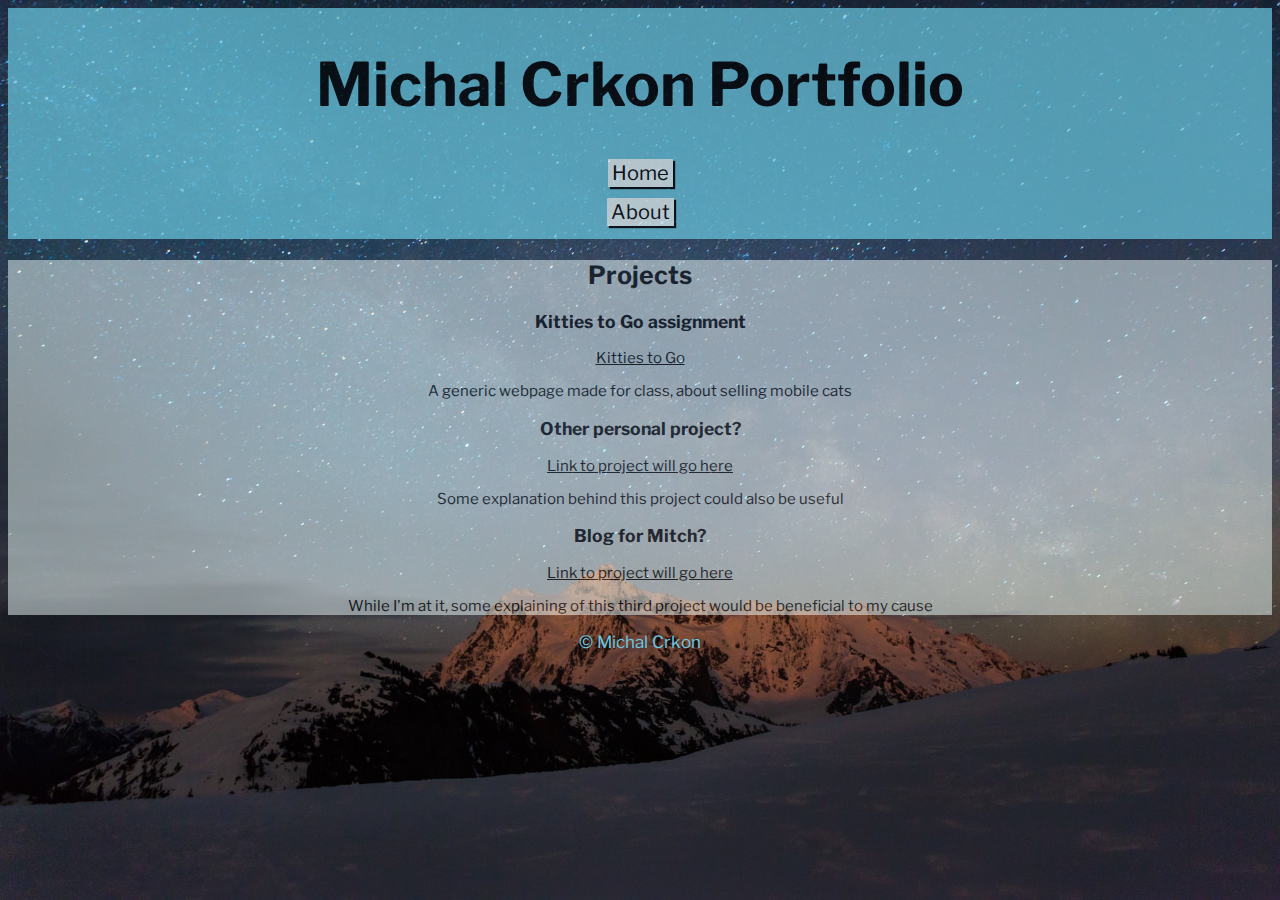
==== index.html @ efcf6944 "new transition for links" ====
<!DOCTYPE html>
<html lang="en">
  <head>
    <meta charset="utf-8">
    <link rel="stylesheet" type="text/css" href="styles/stylesheet.css">
    <link href="https://fonts.googleapis.com/css?family=Libre+Franklin" rel="stylesheet">
    <title>Michal Crkon</title>
  </head>
  <body>
    <header>
      <h1>Michal Crkon Portfolio</h1>

      <div class="sidebar">
          <p><a class="menuButton" href="index.html">Home</a></p>
          <p><a class="menuButton" href="about.html">About</a></p>
      </div>

    
    </header>
    <article>
      <h2>Projects</h2>
        <h3>Kitties to Go assignment</h3>
          <a href="https://mcrkon.github.io/Kitties-To-Go/">Kitties to Go</a>
            <p>A generic webpage made for class, about selling mobile cats</p> 
        <h3>Other personal project?</h3>
          <a href="#">Link to project will go here</a>
            <p>Some explanation behind this project could also be useful</p>
        <h3>Blog for Mitch?</h3>
          <a href="#">Link to project will go here</a>
            <p>While I'm at it, some explaining of this third project would be beneficial to my cause</p>
    </article>
    <footer>
      
      <p>&copy; Michal Crkon</p>  
    </footer>
  </body>
</html>
---- styles/stylesheet.css ----
body {
  background: url(images/photo-1434064511983-18c6dae20ed5.jpeg) no-repeat center center fixed;
  -webkit-background-size: cover;
  -moz-background-size: cover;
  -o-background-size: cover;
  background-size: cover;
}

.menuButton {
  transition-property: background-color, color;
  transition-duration: 2s;
  transition-timing-function: ease-out;
  text-align: center;
  background-color: azure;
  color: black;
  font-size: 20px;
  text-decoration: none;
  box-shadow: 2px 2px 1px black;
  padding: 2px 4px;
}

.menuButton:hover {
  transition-property: background-color, color;
  transition-duration: 2s;
  transition-timing-function: ease-out;
  background-color:azure;
  color:aqua;
  box-shadow: 2px 2px 1px black;
}

body {
    opacity: 1;
    transition: 1s;
}
body.fade-out {
    opacity: 0;
    transition: none;
}

body {
    font-size: 15px;
    font-family: 'Libre Franklin', sans-serif;
    align-content: center;
    text-align: center;
      }

header {
    background-color: rgba(107,202, 226,1);
    opacity: 0.7;
    font-size: 15px;
    align-content: center;
  }

h1 {
  background-color: rgba(107,202, 226,1);
  font-size: 60px;
  }

h2 {
  font-size: 25px;
  }

article {
  background-color: azure;
  opacity: 0.5
}

footer {
  font-size: 17px;
  color: rgba(107,202,226,1);
  }

a {
  color: black;
  }

a:hover {
  text-decoration: none;
  color: rgba(107,202,226,1);
  font-size: 30px;
  }

a:visited {
  text-decoration: none;
  color: blue;
  }

.box:hover {
  -webkit-transform: rotate(360deg);
}
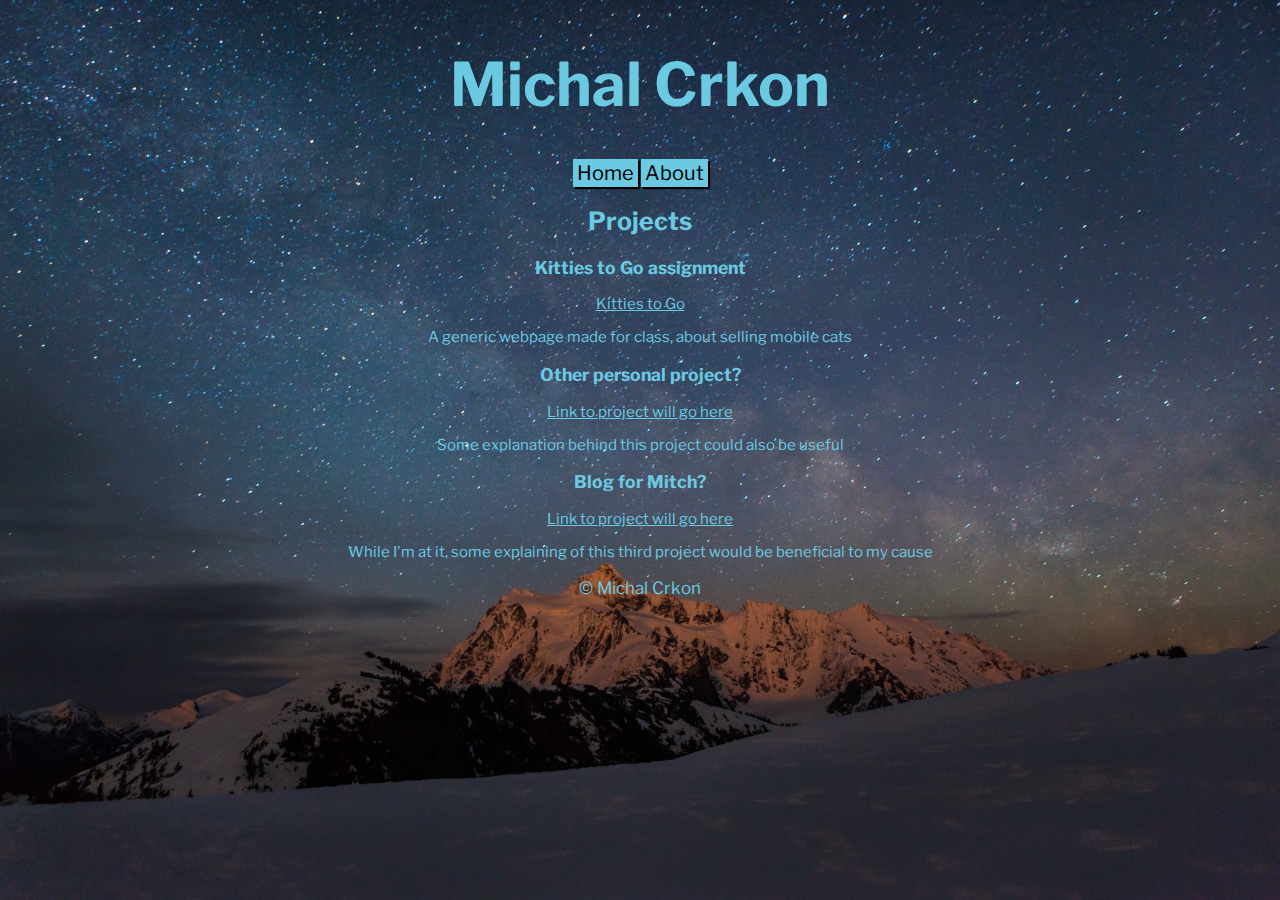
==== commit d1e4bf81: "Changes to appearance" ====
--- a/index.html
+++ b/index.html
@@ -8,11 +8,11 @@
   </head>
   <body>
     <header>
-      <h1>Michal Crkon Portfolio</h1>
+      <h1>Michal Crkon</h1>
 
       <div class="sidebar">
-          <p><a class="menuButton" href="index.html">Home</a></p>
-          <p><a class="menuButton" href="about.html">About</a></p>
+          <a class="menuButton" href="index.html">Home</a>
+          <a class="menuButton" href="about.html">About</a>
       </div>
 
     
--- a/styles/stylesheet.css
+++ b/styles/stylesheet.css
@@ -11,7 +11,7 @@
   transition-duration: 2s;
   transition-timing-function: ease-out;
   text-align: center;
-  background-color: azure;
+  background-color: rgba(107,202,226,1);
   color: black;
   font-size: 20px;
   text-decoration: none;
@@ -23,9 +23,9 @@
   transition-property: background-color, color;
   transition-duration: 2s;
   transition-timing-function: ease-out;
-  background-color:azure;
+  background-color:greenyellow;
   color:aqua;
-  box-shadow: 2px 2px 1px black;
+  box-shadow: 2px 2px 1px blue;
 }
 
 body {
@@ -45,14 +45,12 @@
       }
 
 header {
-    background-color: rgba(107,202, 226,1);
-    opacity: 0.7;
+    color: rgba(107,202,226,1);
     font-size: 15px;
     align-content: center;
   }
 
 h1 {
-  background-color: rgba(107,202, 226,1);
   font-size: 60px;
   }
 
@@ -61,8 +59,7 @@
   }
 
 article {
-  background-color: azure;
-  opacity: 0.5
+  color: rgba(107,202,226,1);
 }
 
 footer {
@@ -71,7 +68,7 @@
   }
 
 a {
-  color: black;
+  color: rgba(107,202,226,1);
   }
 
 a:hover {
@@ -82,9 +79,14 @@
 
 a:visited {
   text-decoration: none;
-  color: blue;
+  color: red;
   }
 
 .box:hover {
   -webkit-transform: rotate(360deg);
 }
+
+img {
+  width: 40%;
+  height: auto;
+}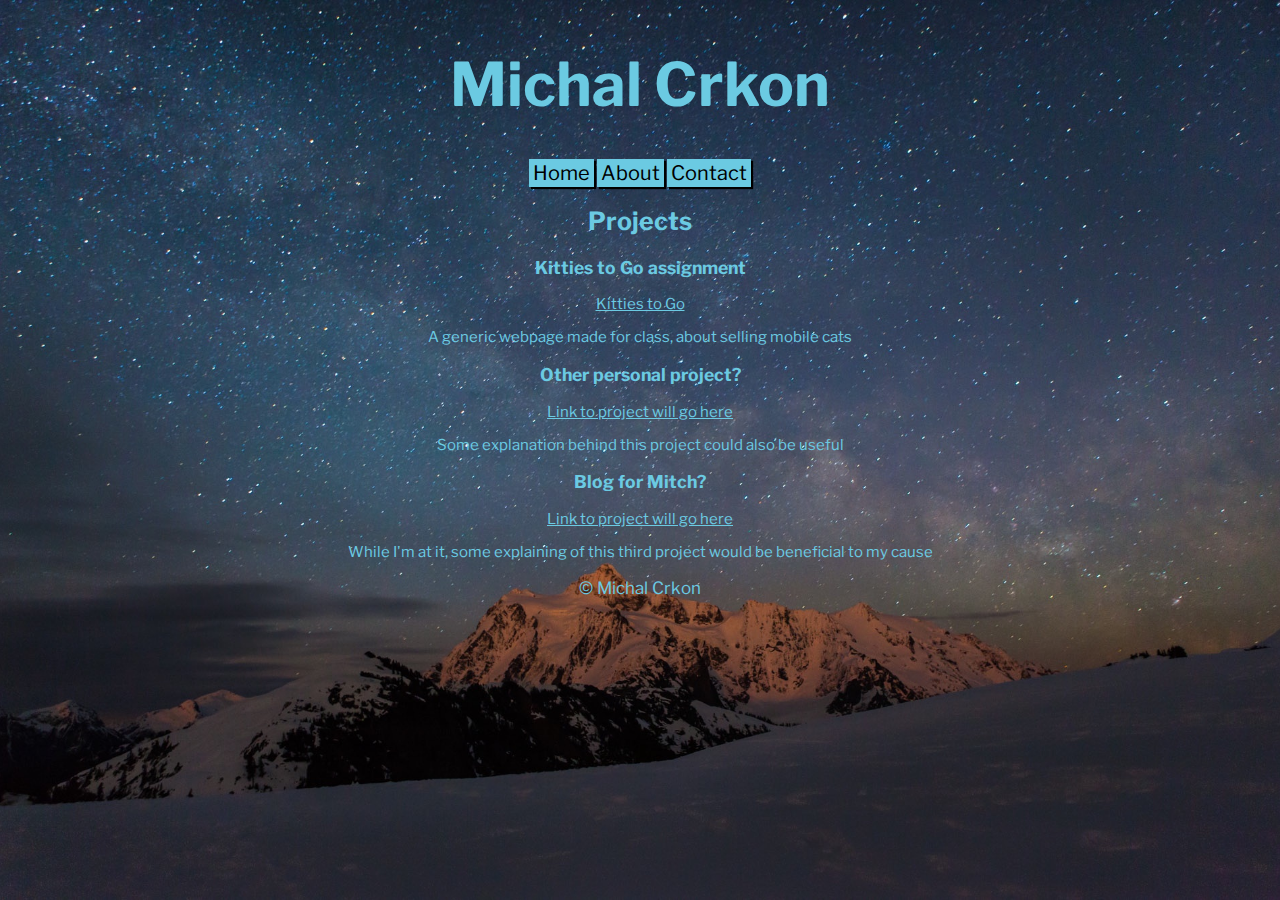
==== commit 75111165: "More changes" ====
--- a/index.html
+++ b/index.html
@@ -13,6 +13,7 @@
       <div class="sidebar">
           <a class="menuButton" href="index.html">Home</a>
           <a class="menuButton" href="about.html">About</a>
+          <a class="menuButton" href="contact.html">Contact</a>
       </div>
 
     
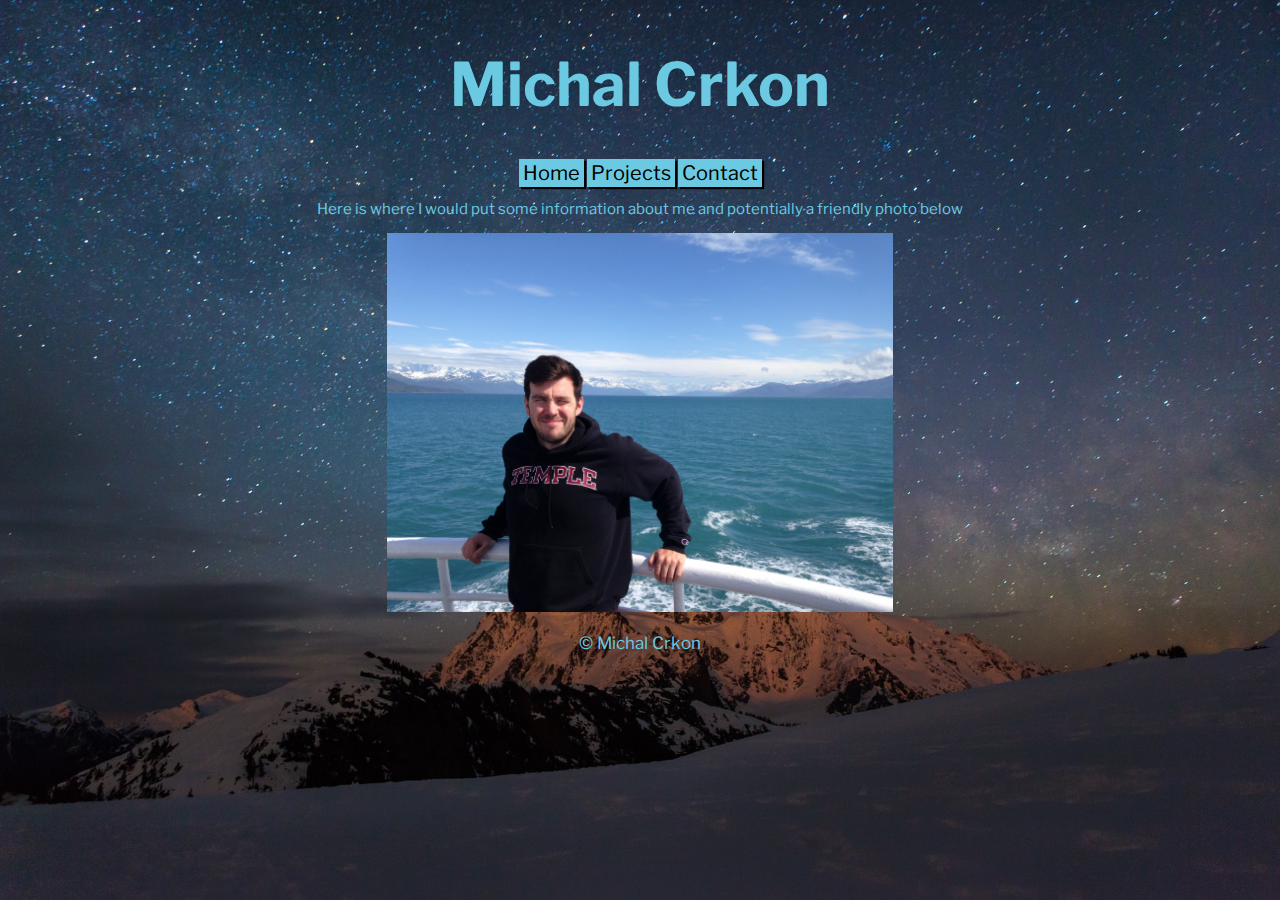
==== commit e105b683: "Big changes" ====
--- a/index.html
+++ b/index.html
@@ -2,37 +2,26 @@
 <html lang="en">
   <head>
     <meta charset="utf-8">
-    <link rel="stylesheet" type="text/css" href="styles/stylesheet.css">
-    <link href="https://fonts.googleapis.com/css?family=Libre+Franklin" rel="stylesheet">
+      <link rel="stylesheet" type="text/css" href="styles/stylesheet.css">
+      <link href="https://fonts.googleapis.com/css?family=Libre+Franklin" rel="stylesheet">
     <title>Michal Crkon</title>
   </head>
   <body>
     <header>
       <h1>Michal Crkon</h1>
-
       <div class="sidebar">
           <a class="menuButton" href="index.html">Home</a>
-          <a class="menuButton" href="about.html">About</a>
+          <a class="menuButton" href="projects.html">Projects</a>
           <a class="menuButton" href="contact.html">Contact</a>
       </div>
-
-    
     </header>
     <article>
-      <h2>Projects</h2>
-        <h3>Kitties to Go assignment</h3>
-          <a href="https://mcrkon.github.io/Kitties-To-Go/">Kitties to Go</a>
-            <p>A generic webpage made for class, about selling mobile cats</p> 
-        <h3>Other personal project?</h3>
-          <a href="#">Link to project will go here</a>
-            <p>Some explanation behind this project could also be useful</p>
-        <h3>Blog for Mitch?</h3>
-          <a href="#">Link to project will go here</a>
-            <p>While I'm at it, some explaining of this third project would be beneficial to my cause</p>
+      <p>Here is where I would put some information about me and potentially a friendly photo below</p>
+        <img src="styles/images/IMG_0568.JPG"> 
     </article>
     <footer>
-      
-      <p>&copy; Michal Crkon</p>  
+    <p>&copy; Michal Crkon
+      <div class="box"></div></p>
     </footer>
   </body>
 </html>--- a/styles/stylesheet.css
+++ b/styles/stylesheet.css
@@ -8,7 +8,7 @@
 
 .menuButton {
   transition-property: background-color, color;
-  transition-duration: 2s;
+  transition-duration: .5s;
   transition-timing-function: ease-out;
   text-align: center;
   background-color: rgba(107,202,226,1);
@@ -23,9 +23,9 @@
   transition-property: background-color, color;
   transition-duration: 2s;
   transition-timing-function: ease-out;
-  background-color:greenyellow;
-  color:aqua;
-  box-shadow: 2px 2px 1px blue;
+  background-color:white;
+  color:blue;
+  box-shadow: 2px 2px 1px aqua;
 }
 
 body {
@@ -89,4 +89,40 @@
 img {
   width: 40%;
   height: auto;
+}
+
+.section {
+	clear: both;
+	padding: 0px;
+	margin: 0px;
+}
+
+.col {
+	display: block;
+	float:left;
+	margin: 1% 0 1% 1.6%;
+}
+.col:first-child { margin-left: 0; }
+
+.group:before,
+.group:after { content:""; display:table; }
+.group:after { clear:both;}
+.group { zoom:1; 
+}
+.span_4_of_4 {
+	width: 100%;
+}
+.span_3_of_4 {
+	width: 74.6%;
+}
+.span_2_of_4 {
+	width: 49.2%;
+}
+.span_1_of_4 {
+	width: 23.8%;
+}
+
+@media only screen and (max-width: 480px) {
+	.col {  margin: 1% 0 1% 0%; }
+	.span_1_of_4, .span_2_of_4, .span_3_of_4, .span_4_of_4 { width: 100%; }
 }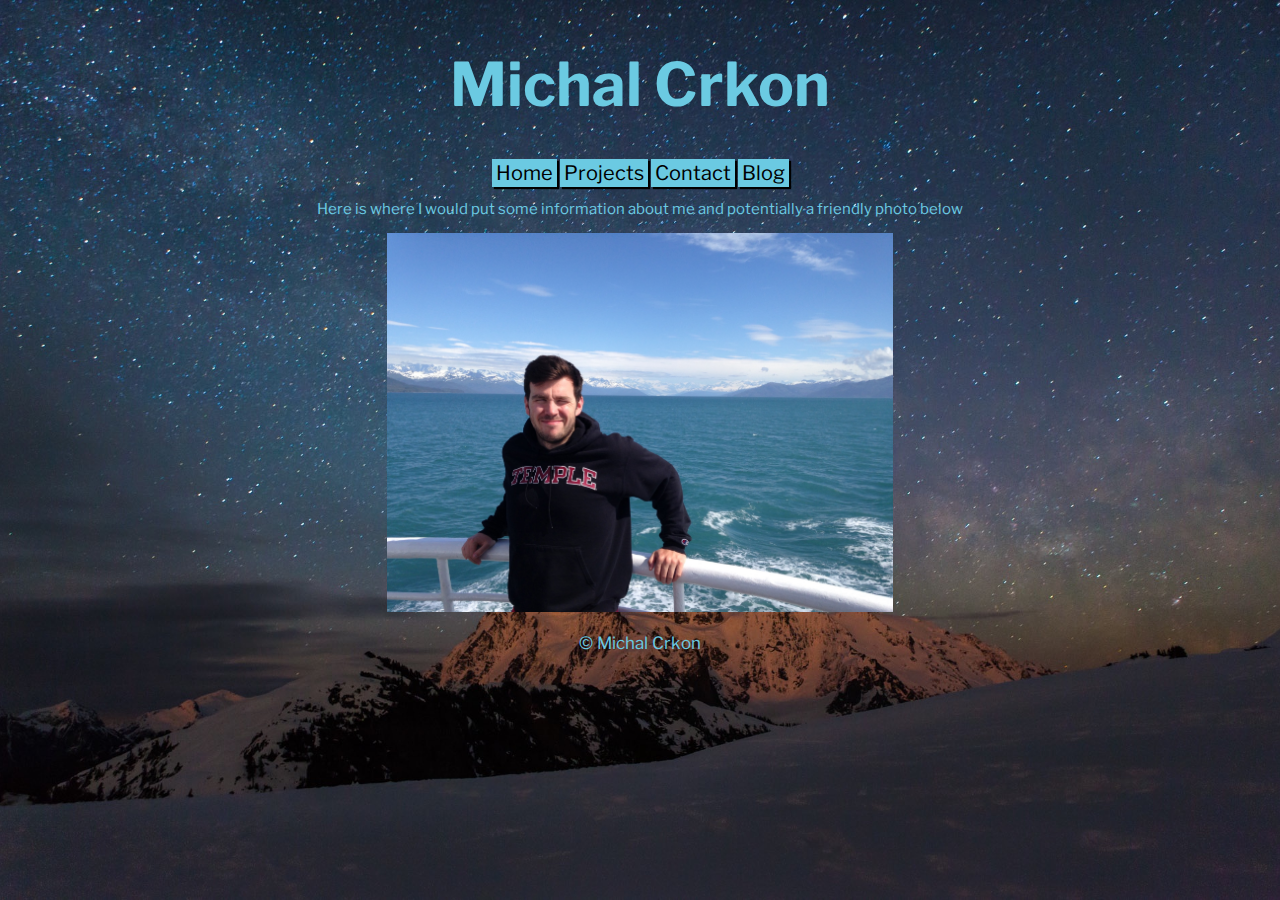
==== commit 67dbfd92: "added blog page with bootstrap" ====
--- a/index.html
+++ b/index.html
@@ -13,6 +13,7 @@
           <a class="menuButton" href="index.html">Home</a>
           <a class="menuButton" href="projects.html">Projects</a>
           <a class="menuButton" href="contact.html">Contact</a>
+          <a class="menuButton" href="blog.html">Blog</a>
       </div>
     </header>
     <article>
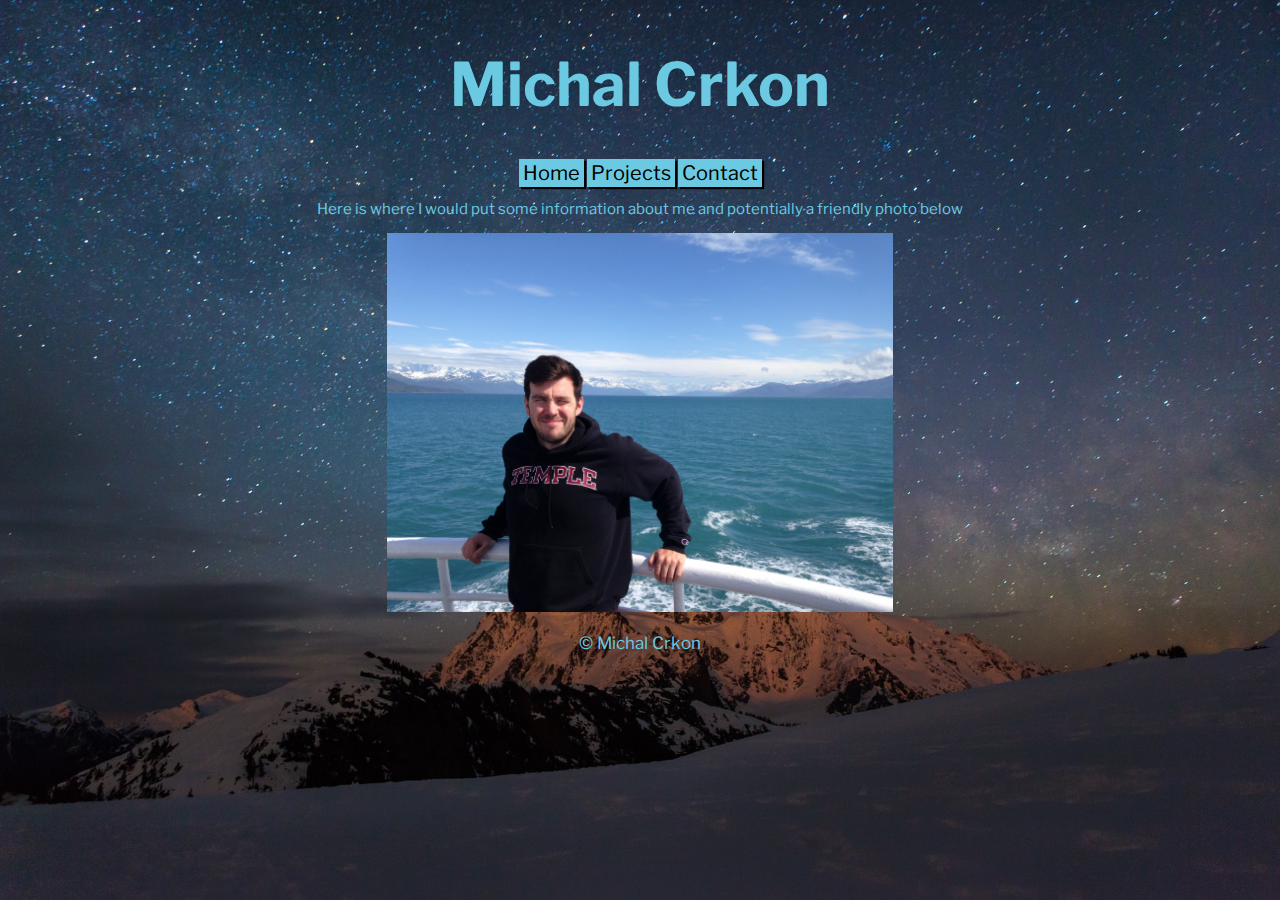
==== commit b606cdeb: "Moved blog to projects" ====
--- a/index.html
+++ b/index.html
@@ -13,7 +13,6 @@
           <a class="menuButton" href="index.html">Home</a>
           <a class="menuButton" href="projects.html">Projects</a>
           <a class="menuButton" href="contact.html">Contact</a>
-          <a class="menuButton" href="blog.html">Blog</a>
       </div>
     </header>
     <article>
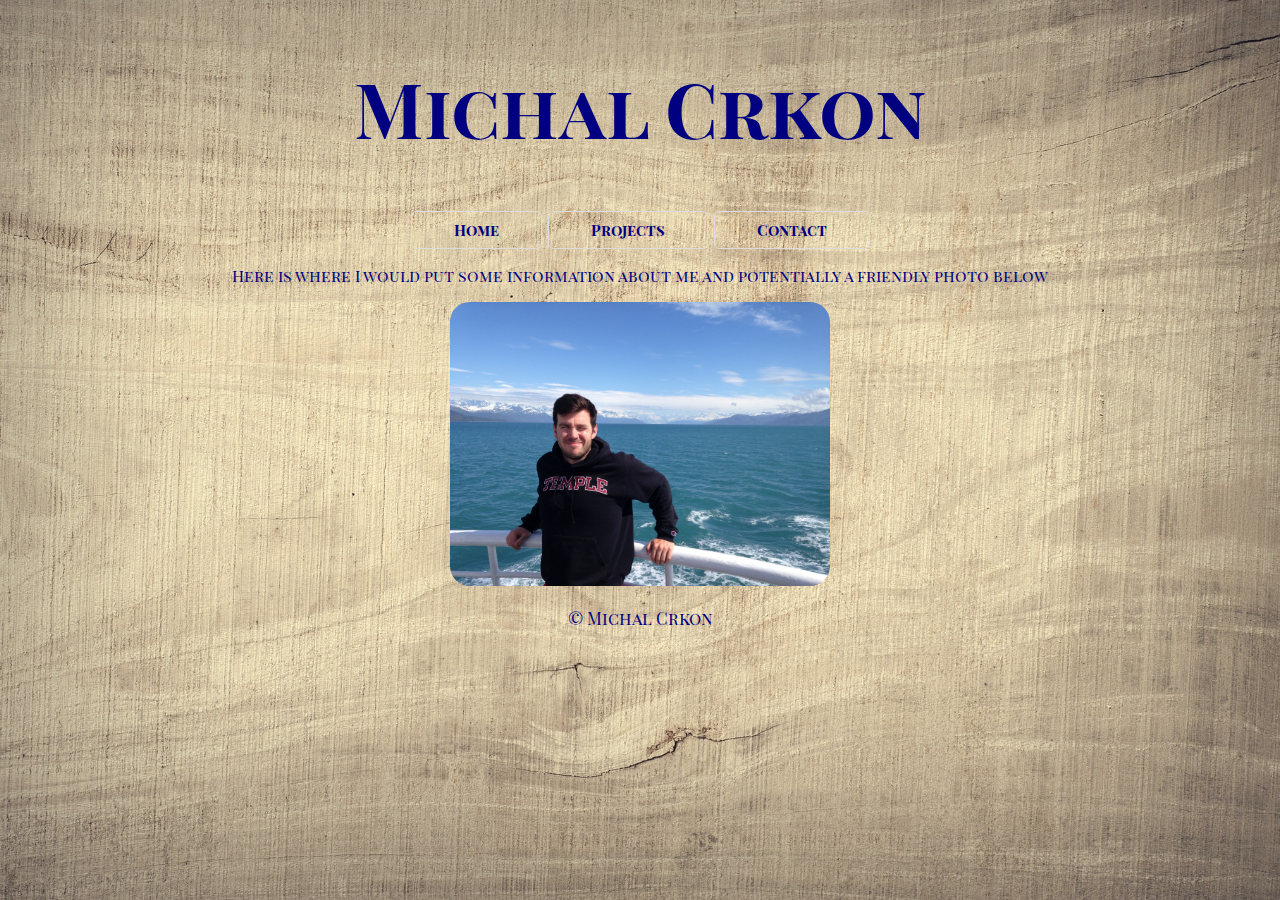
==== commit 6143cfd8: "A lot of changes" ====
--- a/index.html
+++ b/index.html
@@ -3,7 +3,7 @@
   <head>
     <meta charset="utf-8">
       <link rel="stylesheet" type="text/css" href="styles/stylesheet.css">
-      <link href="https://fonts.googleapis.com/css?family=Libre+Franklin" rel="stylesheet">
+      <link href="https://fonts.googleapis.com/css?family=Playfair+Display+SC" rel="stylesheet">
     <title>Michal Crkon</title>
   </head>
   <body>
--- a/styles/stylesheet.css
+++ b/styles/stylesheet.css
@@ -1,31 +1,16 @@
 body {
-  background: url(images/photo-1434064511983-18c6dae20ed5.jpeg) no-repeat center center fixed;
+  background: url(images/abstract-1853406_1920.jpg) no-repeat center center fixed;
   -webkit-background-size: cover;
   -moz-background-size: cover;
   -o-background-size: cover;
   background-size: cover;
 }
 
-.menuButton {
-  transition-property: background-color, color;
-  transition-duration: .5s;
-  transition-timing-function: ease-out;
-  text-align: center;
-  background-color: rgba(107,202,226,1);
-  color: black;
-  font-size: 20px;
-  text-decoration: none;
-  box-shadow: 2px 2px 1px black;
-  padding: 2px 4px;
-}
-
-.menuButton:hover {
-  transition-property: background-color, color;
-  transition-duration: 2s;
-  transition-timing-function: ease-out;
-  background-color:white;
-  color:blue;
-  box-shadow: 2px 2px 1px aqua;
+img {
+  border:1px solid #;
+  -webkit-border-radius: 20px;
+  -moz-border-radius: 20px;
+  border-radius: 20px;   
 }
 
 body {
@@ -38,48 +23,48 @@
 }
 
 body {
-    font-size: 15px;
-    font-family: 'Libre Franklin', sans-serif;
+    font-size: 1em;
+    font-family: 'Playfair Display SC', serif;
     align-content: center;
     text-align: center;
       }
 
 header {
-    color: rgba(107,202,226,1);
-    font-size: 15px;
+    color: navy;
+    font-size: 25px;
     align-content: center;
   }
 
 h1 {
-  font-size: 60px;
+  font-size: 3em;
   }
 
 h2 {
-  font-size: 25px;
+  font-size: 2em;
   }
 
 article {
-  color: rgba(107,202,226,1);
+  color: navy;
 }
 
 footer {
   font-size: 17px;
-  color: rgba(107,202,226,1);
+  color: navy;
   }
 
 a {
-  color: rgba(107,202,226,1);
+  color: navy;
   }
 
 a:hover {
   text-decoration: none;
-  color: rgba(107,202,226,1);
-  font-size: 30px;
+  color: blue;
+  font-size: 20px;
   }
 
 a:visited {
   text-decoration: none;
-  color: red;
+  color: dimgray;
   }
 
 .box:hover {
@@ -87,7 +72,7 @@
 }
 
 img {
-  width: 40%;
+  width: 30%;
   height: auto;
 }
 
@@ -125,4 +110,27 @@
 @media only screen and (max-width: 480px) {
 	.col {  margin: 1% 0 1% 0%; }
 	.span_1_of_4, .span_2_of_4, .span_3_of_4, .span_4_of_4 { width: 100%; }
-}+}
+
+.menuButton {
+	background-color:transparent;
+	-moz-border-radius:5px;
+	-webkit-border-radius:5px;
+	border-radius:5px;
+	border:1px solid #dcdcdc;
+	display:inline-block;
+	cursor:pointer;
+	color:navy;
+	font-family: 'Playfair Display SC', serif;
+	font-size:15px;
+	font-weight:bold;
+	padding:8px 42px;
+	text-decoration:none;
+}
+.menuButton:hover {
+	background-color:transparent;
+}
+.menuButton:active {
+	position:relative;
+	top:1px;
+}
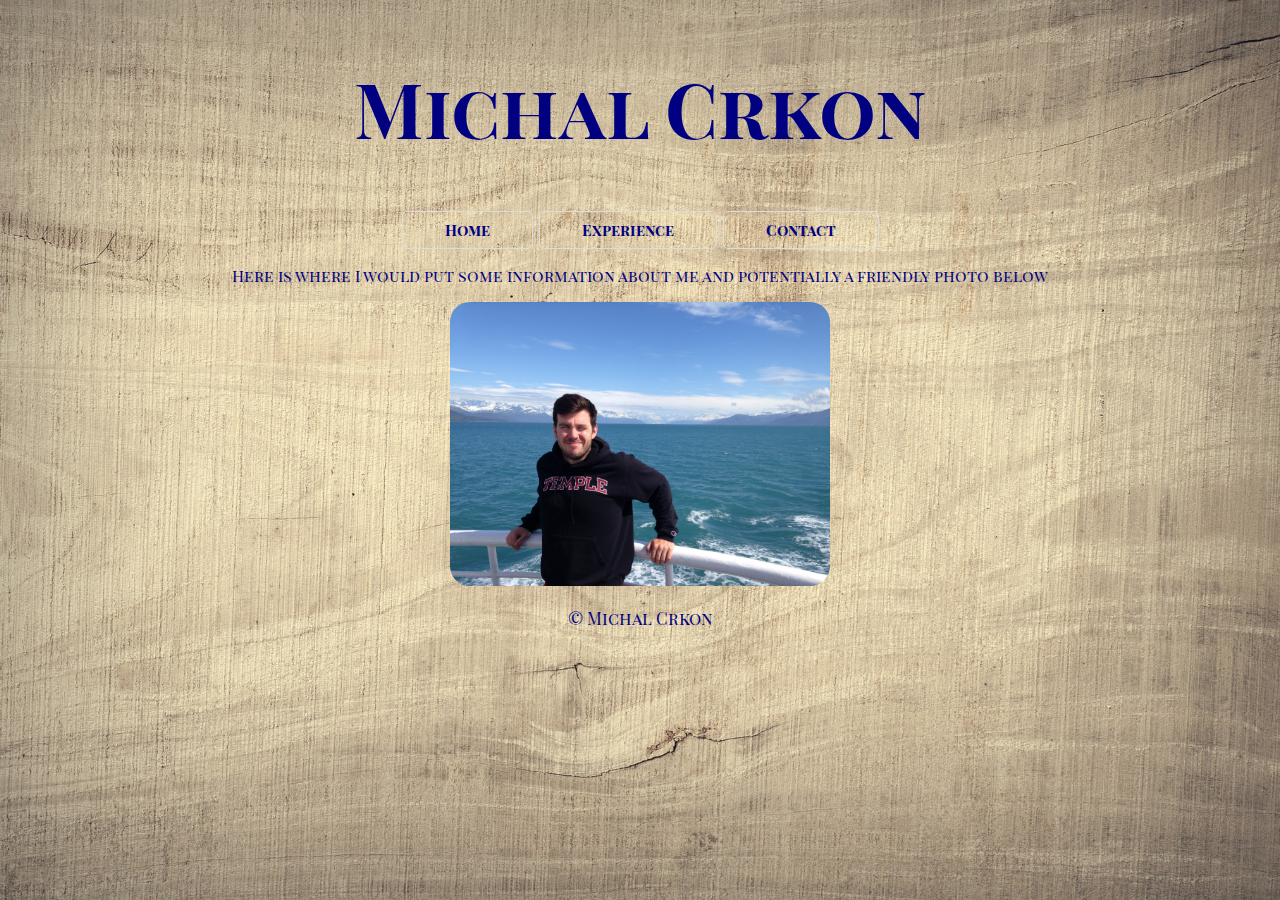
==== commit bd837fae: "adding resume section" ====
--- a/index.html
+++ b/index.html
@@ -11,7 +11,7 @@
       <h1>Michal Crkon</h1>
       <div class="sidebar">
           <a class="menuButton" href="index.html">Home</a>
-          <a class="menuButton" href="projects.html">Projects</a>
+          <a class="menuButton" href="projects.html">Experience</a>
           <a class="menuButton" href="contact.html">Contact</a>
       </div>
     </header>
